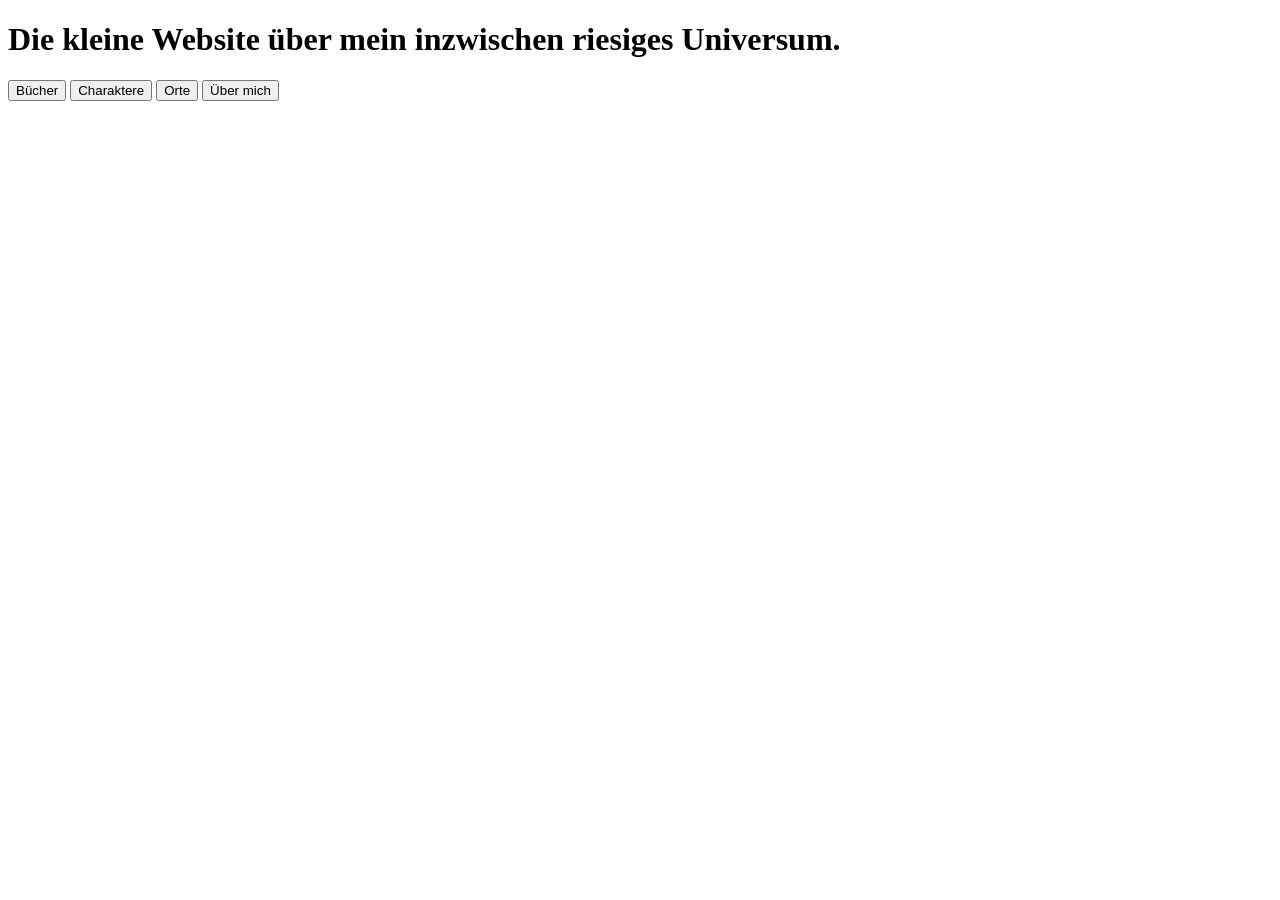
==== index.html @ b656a677 "add landing page" ====
<!DOCTYPE html>
<html lang="en">

<head>
    <meta charset="UTF-8">
    <title>storyverse</title>
</head>

<body>

    <h1>Die kleine Website über mein inzwischen riesiges Universum.</h1>

    <nav>
        <button>Bücher</button>
        <button>Charaktere</button>
        <button>Orte</button>
        <button>Über mich</button>
    </nav>

</body>

</html>
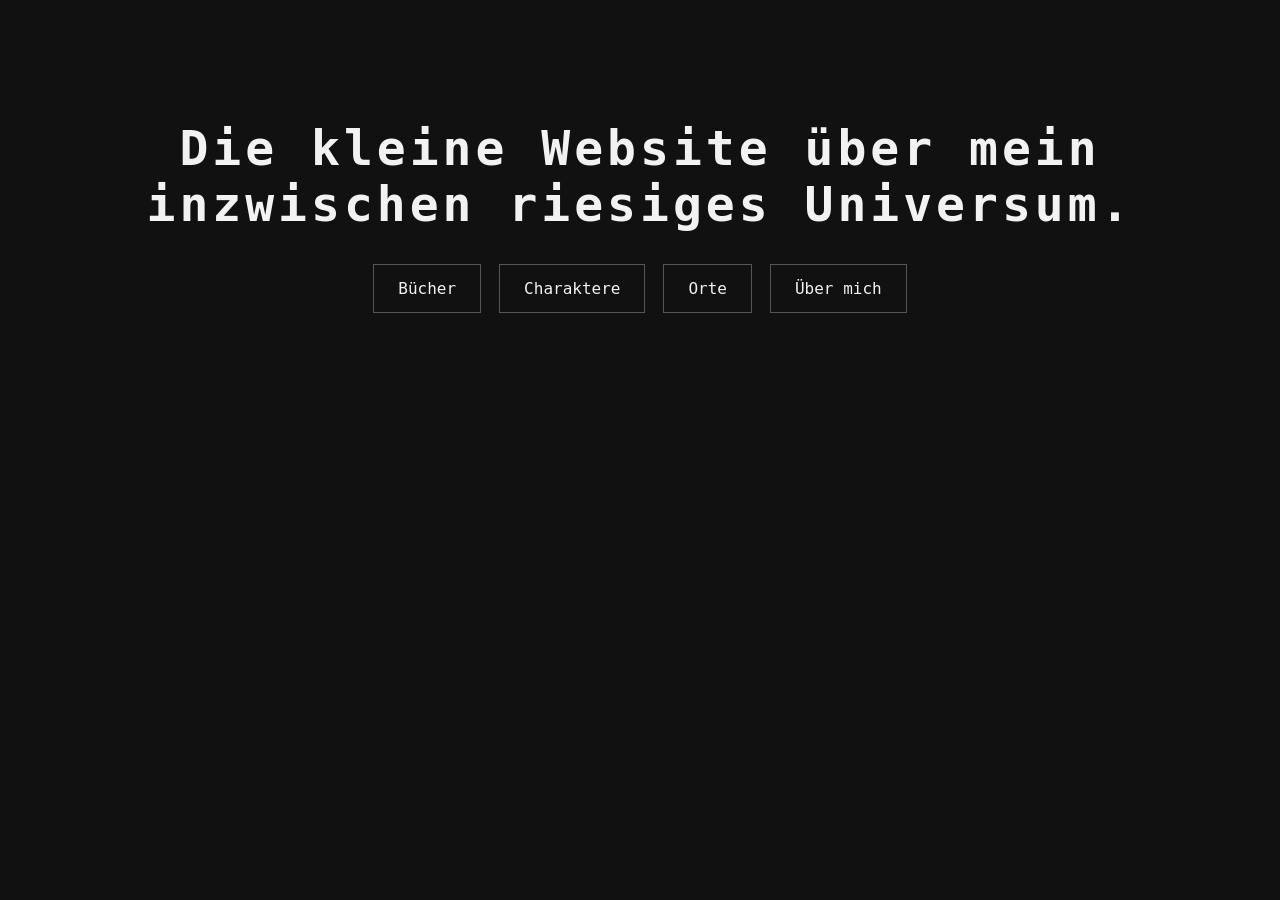
==== commit edc6a092: "connect landing page stylesheet" ====
--- a/index.html
+++ b/index.html
@@ -4,6 +4,7 @@
 <head>
     <meta charset="UTF-8">
     <title>storyverse</title>
+    <link rel="stylesheet" href="style.css">
 </head>
 
 <body>
--- a/style.css
+++ b/style.css
@@ -0,0 +1,41 @@
+body {
+    background-color: #111111;
+    color: #f2f2f2;
+    font-family: monospace;
+    text-align: center;
+    margin: 0;
+    padding: 0;
+}
+
+h1 {
+    margin-top: 120px;
+    font-size: 48px;
+    letter-spacing: 4px;
+}
+
+p {
+    color: #999999;
+    margin-bottom: 50px;
+}
+
+nav {
+    display: flex;
+    justify-content: center;
+    gap: 18px;
+    flex-wrap: wrap;
+}
+
+button {
+    background-color: transparent;
+    color: #f2f2f2;
+    border: 1px solid #555555;
+    padding: 14px 24px;
+    font-family: monospace;
+    font-size: 16px;
+    cursor: pointer;
+}
+
+button:hover {
+    background-color: #f2f2f2;
+    color: #111111;
+}
